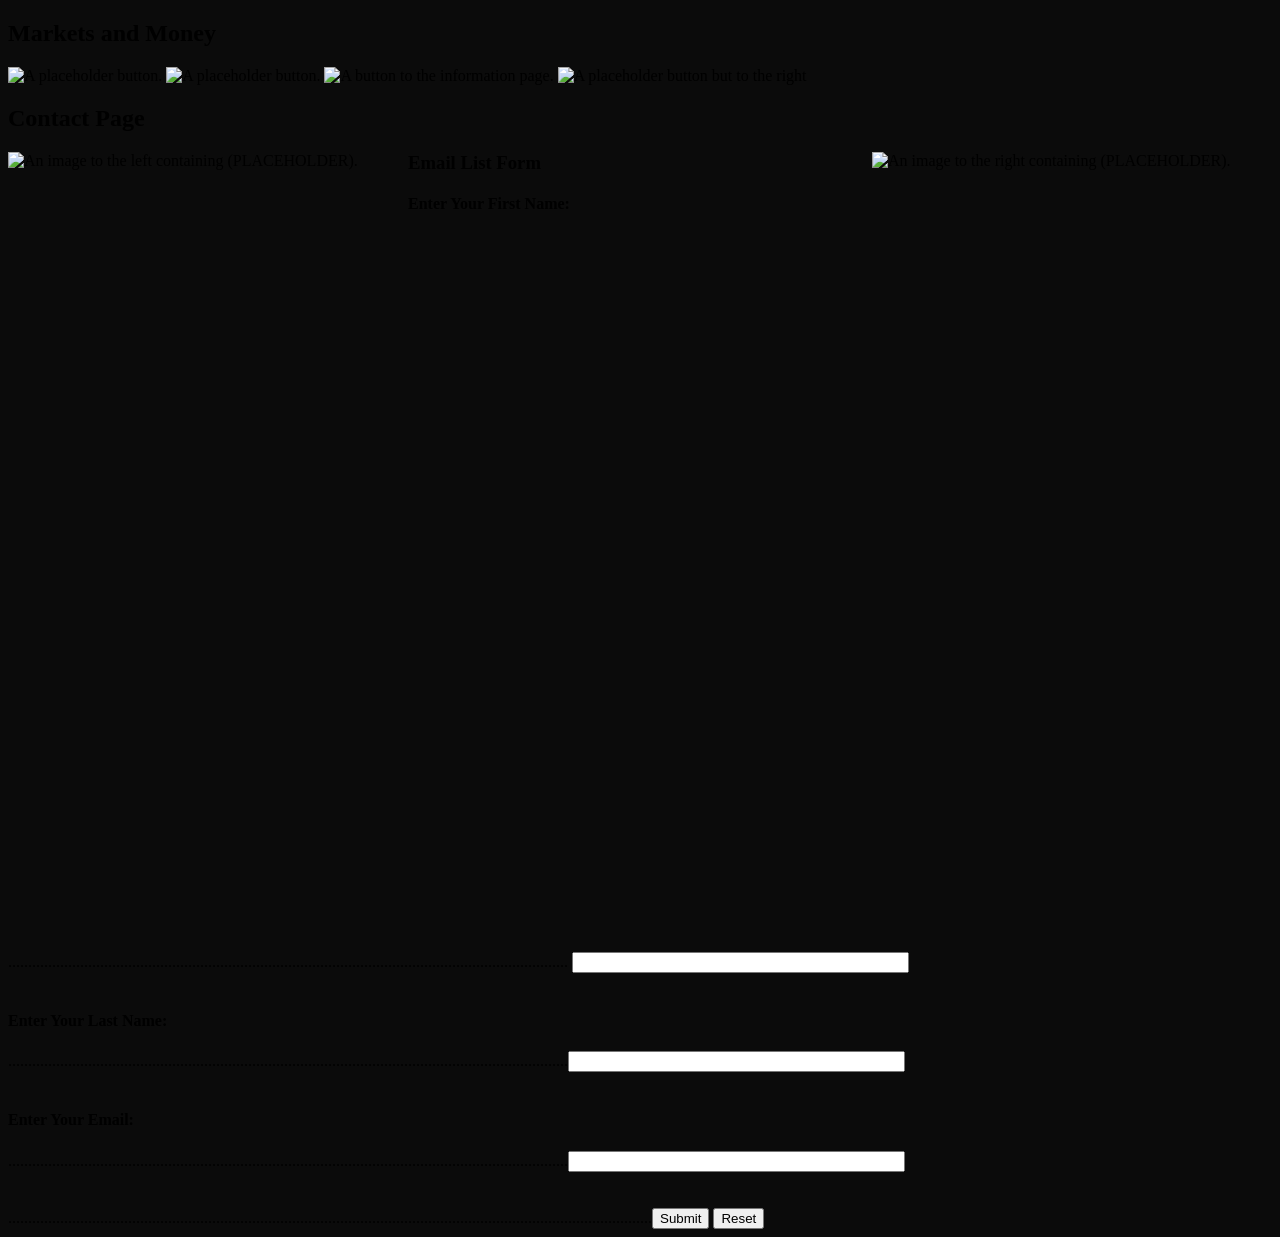
==== contact.html @ 704164cf "Bootstraping the code Why is git evil. Remember to repath all the files" ====
<!DOCTYPE html>
<html lang="en">
	<head>
		<title>Markets and Money</title>
		<meta charset="UTF-8">
		<link rel="stylesheet" type="text/css" href="contact/contact.css">
	</head>

	<body style="background-color: rgb(11, 11, 11);">
		<header>
			
<section>
		<h1>Markets and Money</h1>


		
			<a href="#"></a>
			<img height="100" width="600" src="homepage/spacer.png" alt="A placeholder button."/>	
			
		<!---Link to(PLACEHOLDER) (May possibily be replaced a settings and options page)--!> <a href="#"></a><img height="100" width="300" src="homepage/Generic_button.png" alt="A placeholder button." id="Placeholder_1" />
		

		<!--Link to the information page--!> <a href="#"></a><img height="100" width="300" src="homepage/Info_button.png" alt="A button to the information page." id="Info" />

		<!--Link to(PLACEHOLDER 2) (May be replaced with information about data collection(analyitics) and other technicial information)--!> <a href="#"></a><img height="100" width="300" src="homepage/Generic_button.png" alt="A placeholder button but to the right" id="Placeholder_2" />
				

			</section>
							
				<h2>Contact Page</h2>
		</header>
		
		<main>
		
					<aside>
			<img height="800" width="400" src="homepage/aside_left.png" alt="An image to the left containing (PLACEHOLDER)." align="left" id="Side_left" />
			<img height="800" width="400" src="homepage/aside_right.png" alt="An image to the right containing (PLACEHOLDER)." align="right" id="aside_right.png" />
			</aside>
			
		<h3>Email List Form</h3> 
			 <form method="post" action="http://action_page.php"> 
				 <h4>Enter Your First Name:</h4>............................................................................................................................................ <input type="text" name="Name_F" size="40"/> 
				 <br> 
				 <br> 
				    <h4>Enter Your Last Name:</h4>............................................................................................................................................<input type="text" name="Name_L" size="40"/> 
				 <br> 
			     <br> 
				  <h4> Enter Your Email:</h4> ............................................................................................................................................<input type="text" name="Email" size="40"/> 
				  <br> 
				  <br> 
				  <br> 
				  .................................................................................................................................................................<input type="submit"> 
				  <input type="reset"> 
				</form> 
				


		</main>

		<footer>

		

		</footer>

	</body>
</html>
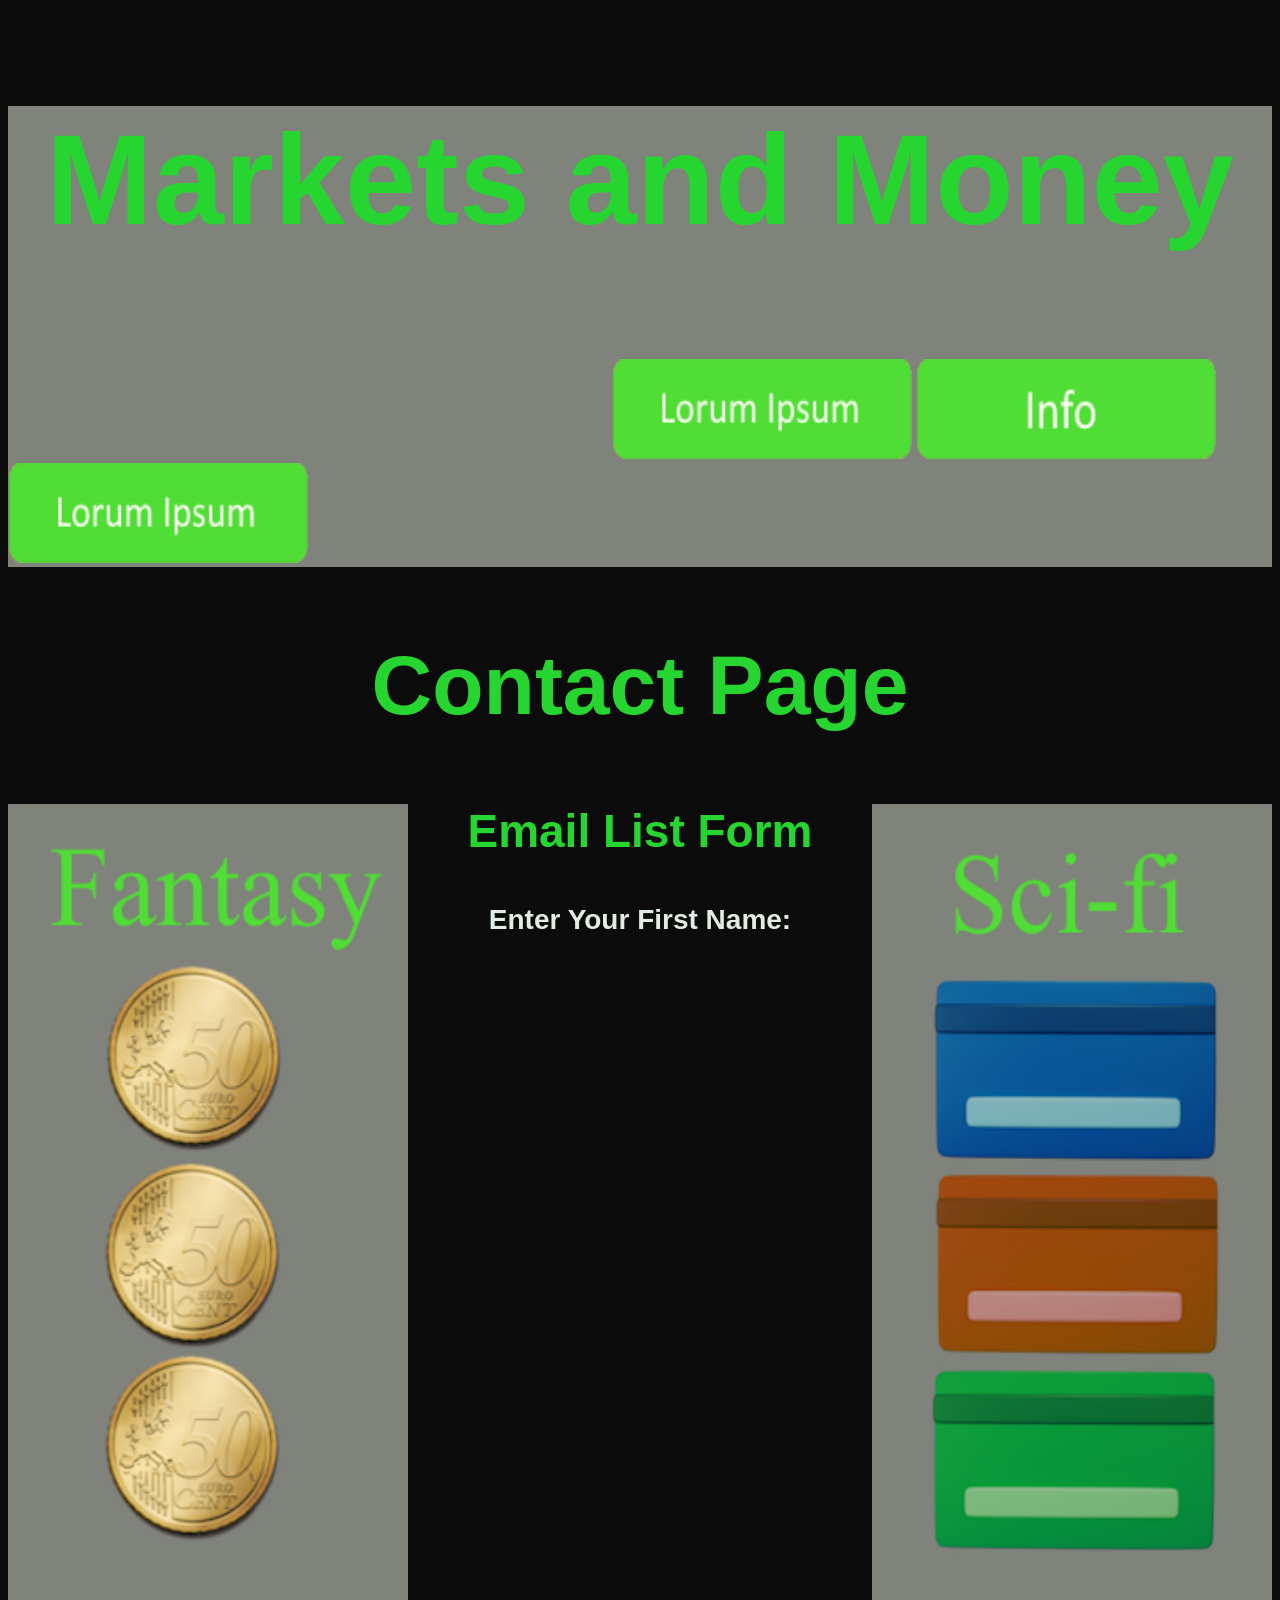
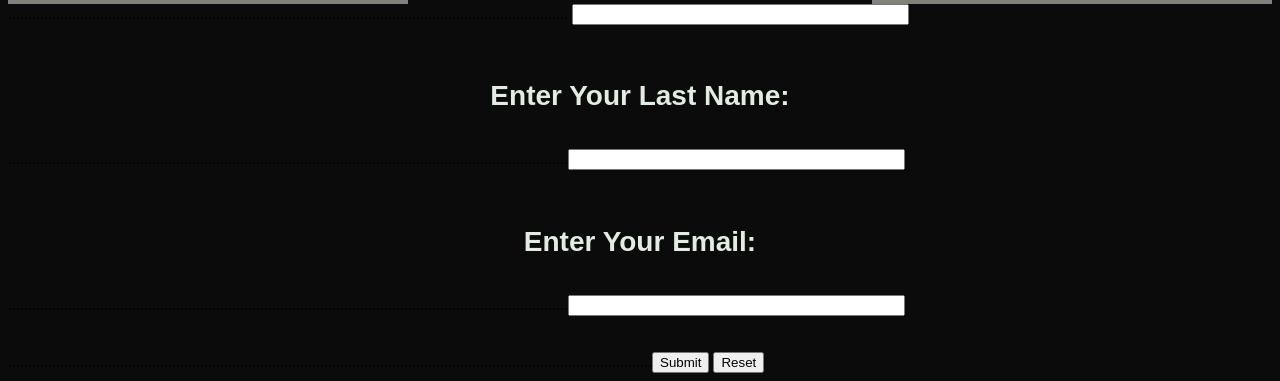
==== commit 4543d4a6: "Update contact.html" ====
--- a/contact.html
+++ b/contact.html
@@ -3,7 +3,7 @@
 	<head>
 		<title>Markets and Money</title>
 		<meta charset="UTF-8">
-		<link rel="stylesheet" type="text/css" href="contact/contact.css">
+		<link rel="stylesheet" type="text/css" href="contact.css">
 	</head>
 
 	<body style="background-color: rgb(11, 11, 11);">
@@ -15,14 +15,14 @@
 
 		
 			<a href="#"></a>
-			<img height="100" width="600" src="homepage/spacer.png" alt="A placeholder button."/>	
+			<img height="100" width="600" src="spacer.png" alt="A placeholder button."/>	
 			
-		<!---Link to(PLACEHOLDER) (May possibily be replaced a settings and options page)--!> <a href="#"></a><img height="100" width="300" src="homepage/Generic_button.png" alt="A placeholder button." id="Placeholder_1" />
+		<!---Link to(PLACEHOLDER) (May possibily be replaced a settings and options page)--!> <a href="#"></a><img height="100" width="300" src="Generic_button.png" alt="A placeholder button." id="Placeholder_1" />
 		
 
-		<!--Link to the information page--!> <a href="#"></a><img height="100" width="300" src="homepage/Info_button.png" alt="A button to the information page." id="Info" />
+		<!--Link to the information page--!> <a href="#"></a><img height="100" width="300" src="Info_button.png" alt="A button to the information page." id="Info" />
 
-		<!--Link to(PLACEHOLDER 2) (May be replaced with information about data collection(analyitics) and other technicial information)--!> <a href="#"></a><img height="100" width="300" src="homepage/Generic_button.png" alt="A placeholder button but to the right" id="Placeholder_2" />
+		<!--Link to(PLACEHOLDER 2) (May be replaced with information about data collection(analyitics) and other technicial information)--!> <a href="#"></a><img height="100" width="300" src="Generic_button.png" alt="A placeholder button but to the right" id="Placeholder_2" />
 				
 
 			</section>
@@ -33,8 +33,8 @@
 		<main>
 		
 					<aside>
-			<img height="800" width="400" src="homepage/aside_left.png" alt="An image to the left containing (PLACEHOLDER)." align="left" id="Side_left" />
-			<img height="800" width="400" src="homepage/aside_right.png" alt="An image to the right containing (PLACEHOLDER)." align="right" id="aside_right.png" />
+			<img height="800" width="400" src="aside_left.png" alt="An image to the left containing (PLACEHOLDER)." align="left" id="Side_left" />
+			<img height="800" width="400" src="aside_right.png" alt="An image to the right containing (PLACEHOLDER)." align="right" id="aside_right.png" />
 			</aside>
 			
 		<h3>Email List Form</h3> 
@@ -64,4 +64,4 @@
 		</footer>
 
 	</body>
-</html>+</html>
--- a/contact.css
+++ b/contact.css
@@ -0,0 +1,73 @@
+STYLE SHEET FOR SYB.HTML  
+
+
+        
+p {			
+font-family:Arial Bold, verdana, helvetica; 
+color:rgb(205, 214, 205); 
+font-size:12px; 
+background-color:rgb(169, 163, 163);
+}
+
+
+
+h1             
+{
+font-family:Calibri, sans-serif; 
+color:rgb(38, 213, 47); 
+font-size:128px;
+text-align: center;
+} 
+
+
+
+h2             
+{			
+font-family:Calibri, sans-serif; 
+color:rgb(38, 213, 47); 
+font-size:84px;
+text-align: center;
+} 
+
+
+
+h3             
+{
+font-family:Calibri, sans-serif; 
+color: rgb(38, 213, 47); 
+font-size:46px;
+text-align: center;
+} 
+
+h4             
+{
+font-family:Calibri, sans-serif; 
+color: rgb(226, 236, 227); 
+font-size:28px;
+text-align: center;
+} 
+
+nav {
+    width: 100%;
+    height: 50%;
+    background-color: rgb(128, 130, 124);
+}
+
+section {
+    width: 100%;
+    height: 30%;
+    background-color: rgb(128, 130, 124);
+}
+
+aside_right.png  {
+  width: 100%;
+  height: 100%;
+  object-fit: cover;
+  object-position: 15% 100%;
+}
+
+
+h4::first-letter {
+    font-weight: bold;
+}
+
